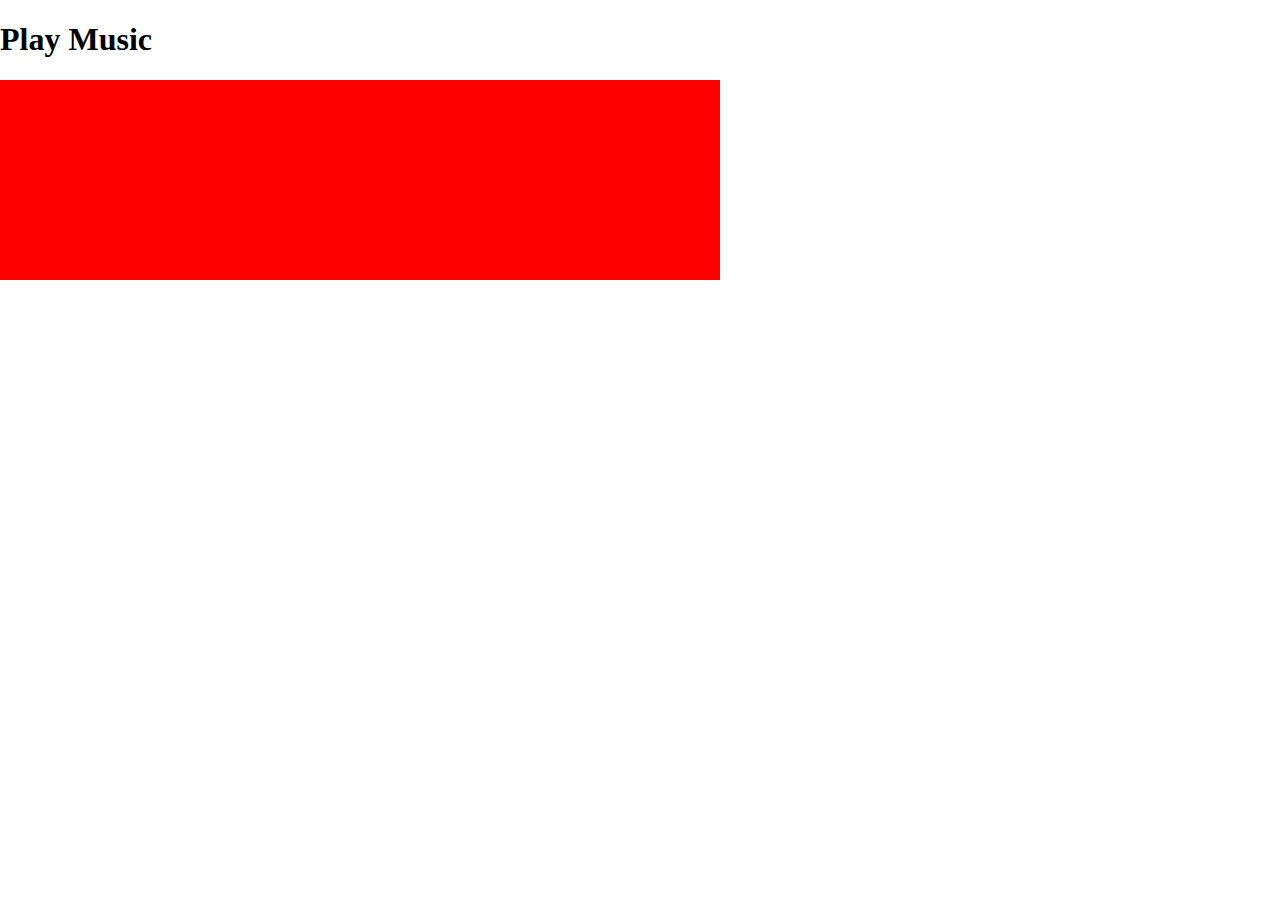
==== index.html @ a9902cc3 "Add files via upload" ====
<!DOCTYPE html>
<html lang="">

<head>
  <meta charset="utf-8">
  <meta name="viewport" content="width=device-width, initial-scale=1.0">
  <title>Tone.js Play</title>
  <link rel="icon" href="img/gushi.svg" type="image/svg" sizes="16x16">
  <meta name="author" content="Seu nome">
  <link href="css/styles.css" rel="stylesheet" />
  <script src="js/sketch.js"></script>
  <script src="js/p5.js"></script>
  <script src="js/p5.sound.js"></script>
  <!-- <script src="https://cdnjs.cloudflare.com/ajax/libs/tone/13.8.9/Tone.min.js"></script> -->
</head>
<body>
  <main>
    <h1>Play Music</h1>
  </main>
</body>

</html>
---- css/styles.css ----
body {
    padding: 0;
    margin: 0;
  }
  p {
      font: 1.5em sans-serif;
      color: rgb(66, 66, 66);
  }
  #keyboard {
      display: flex;
  }

  .key {
      width: 50px;
      height: 200px;
      border: 1px solid black;
  }

  .key:active {
      background-color: aqua;
  }
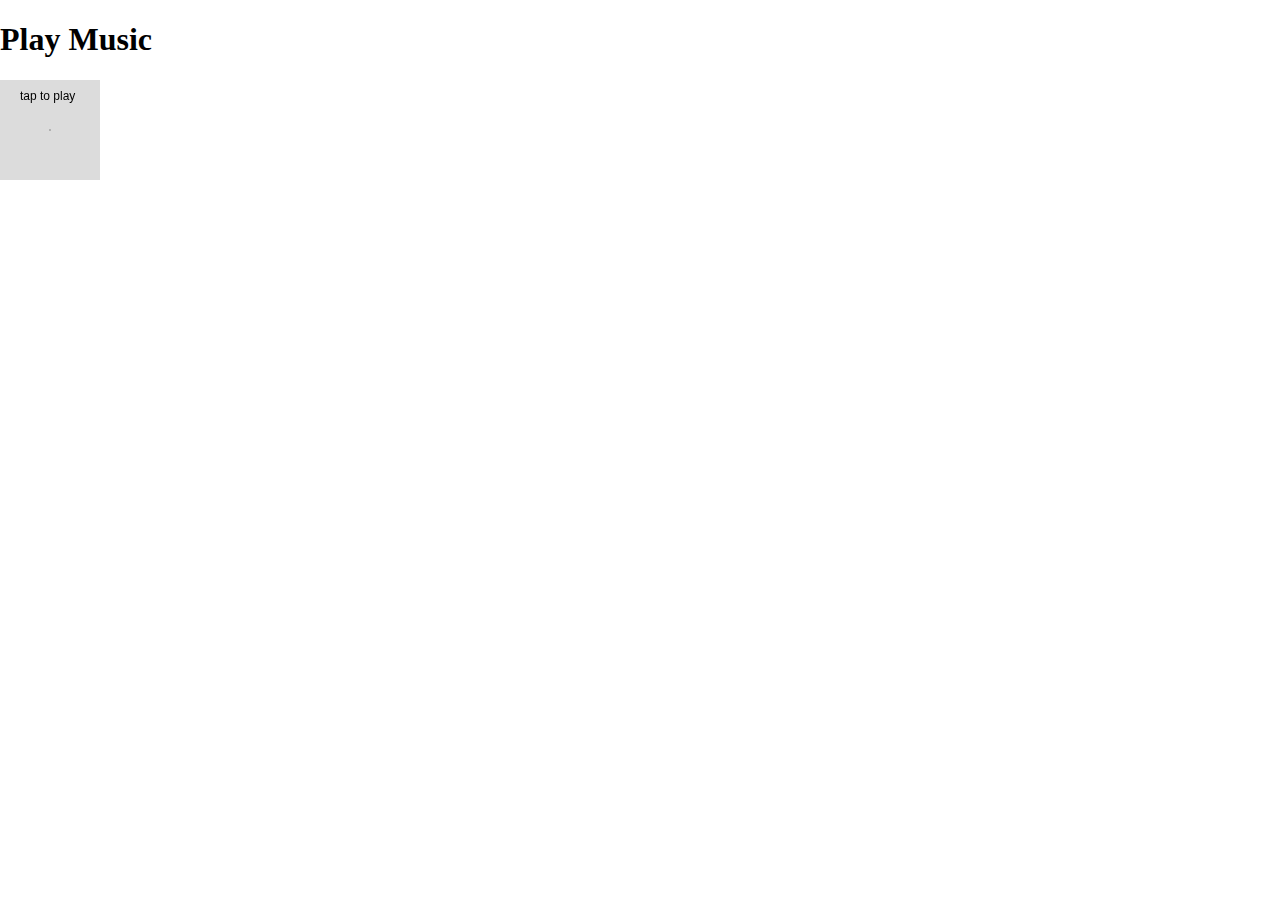
==== commit 767a22d8: "Update index.html" ====
--- a/index.html
+++ b/index.html
@@ -4,7 +4,7 @@
 <head>
   <meta charset="utf-8">
   <meta name="viewport" content="width=device-width, initial-scale=1.0">
-  <title>Tone.js Play</title>
+  <title>p5.sound.js Play Music</title>
   <link rel="icon" href="img/gushi.svg" type="image/svg" sizes="16x16">
   <meta name="author" content="Seu nome">
   <link href="css/styles.css" rel="stylesheet" />
@@ -19,4 +19,4 @@
   </main>
 </body>
 
-</html>+</html>
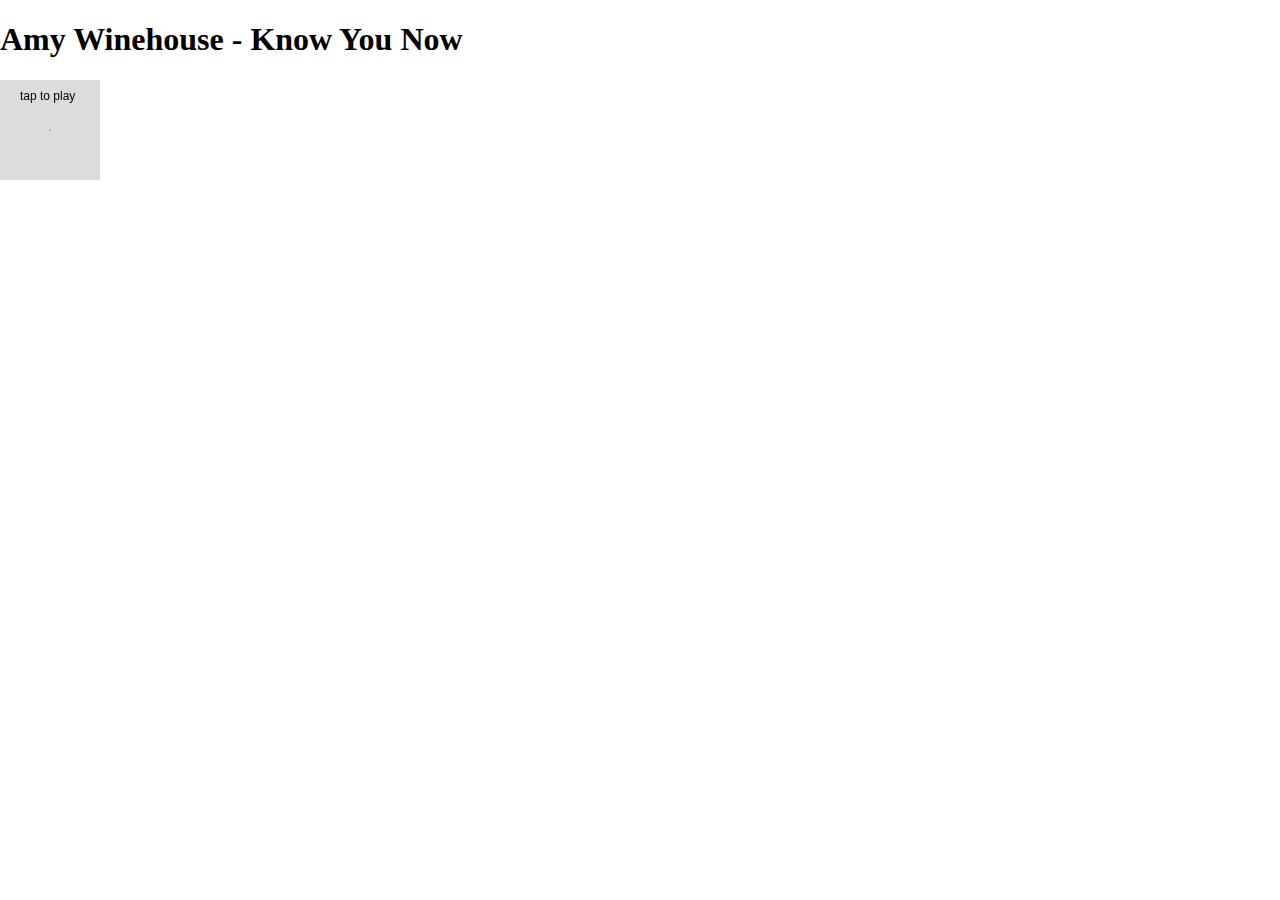
==== commit 27822741: "Update index.html" ====
--- a/index.html
+++ b/index.html
@@ -15,7 +15,7 @@
 </head>
 <body>
   <main>
-    <h1>Play Music</h1>
+    <h1>Amy Winehouse - Know You Now</h1>
   </main>
 </body>
 
